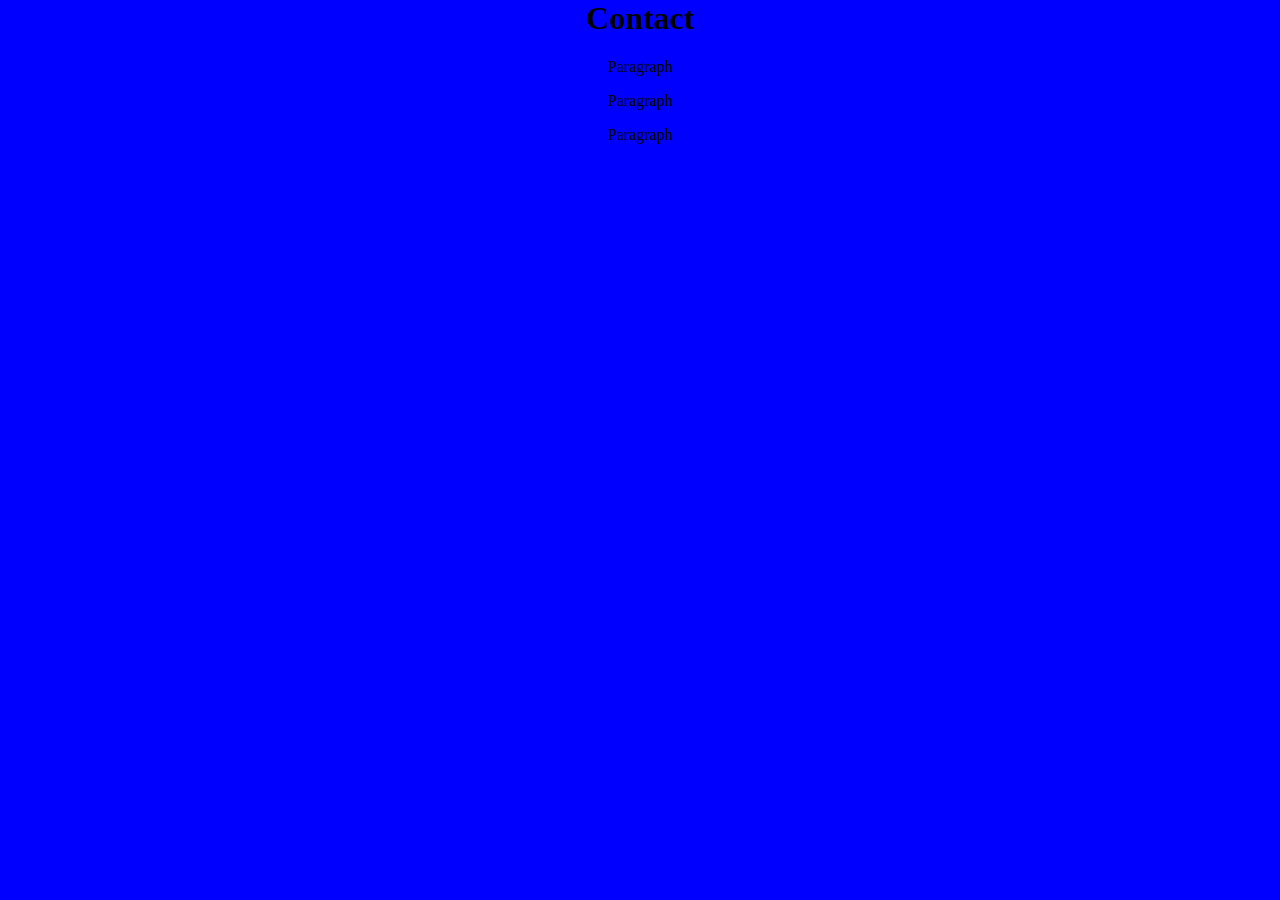
==== contact.html @ 567235ed "Adding contact page." ====
<html lang="en">
    <head>
        <meta charset="UTF-8">
        <meta name="viewport" content="width=device-width, initial_scale=1.0">
        <title>Document</title>
        <link rel="stylesheet" href="style2.css">
    </head>
    <body>
        <h1>Contact</h1>
        <p>Paragraph</p>
        <p>Paragraph</p>
        <p>Paragraph</p>
    </body>
</html>
---- style2.css ----
body {
    margin: 0;
    background: blue;
    text-align: center;
}
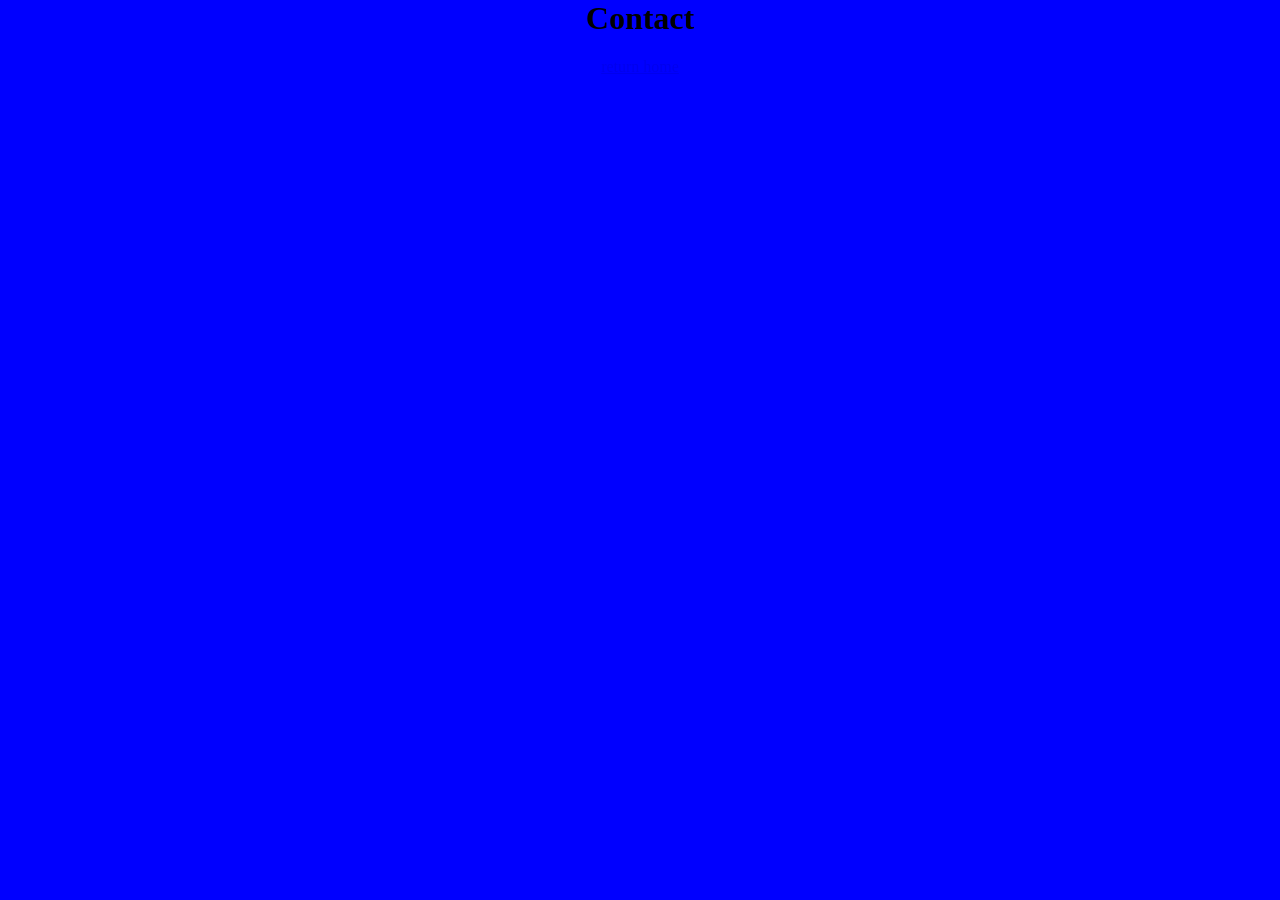
==== commit 56c91f79: "Updating formatting." ====
--- a/contact.html
+++ b/contact.html
@@ -7,8 +7,8 @@
     </head>
     <body>
         <h1>Contact</h1>
-        <p>Paragraph</p>
-        <p>Paragraph</p>
-        <p>Paragraph</p>
+        <p>
+            <a href="/index.html">return home</a>
+        </p>
     </body>
 </html>
